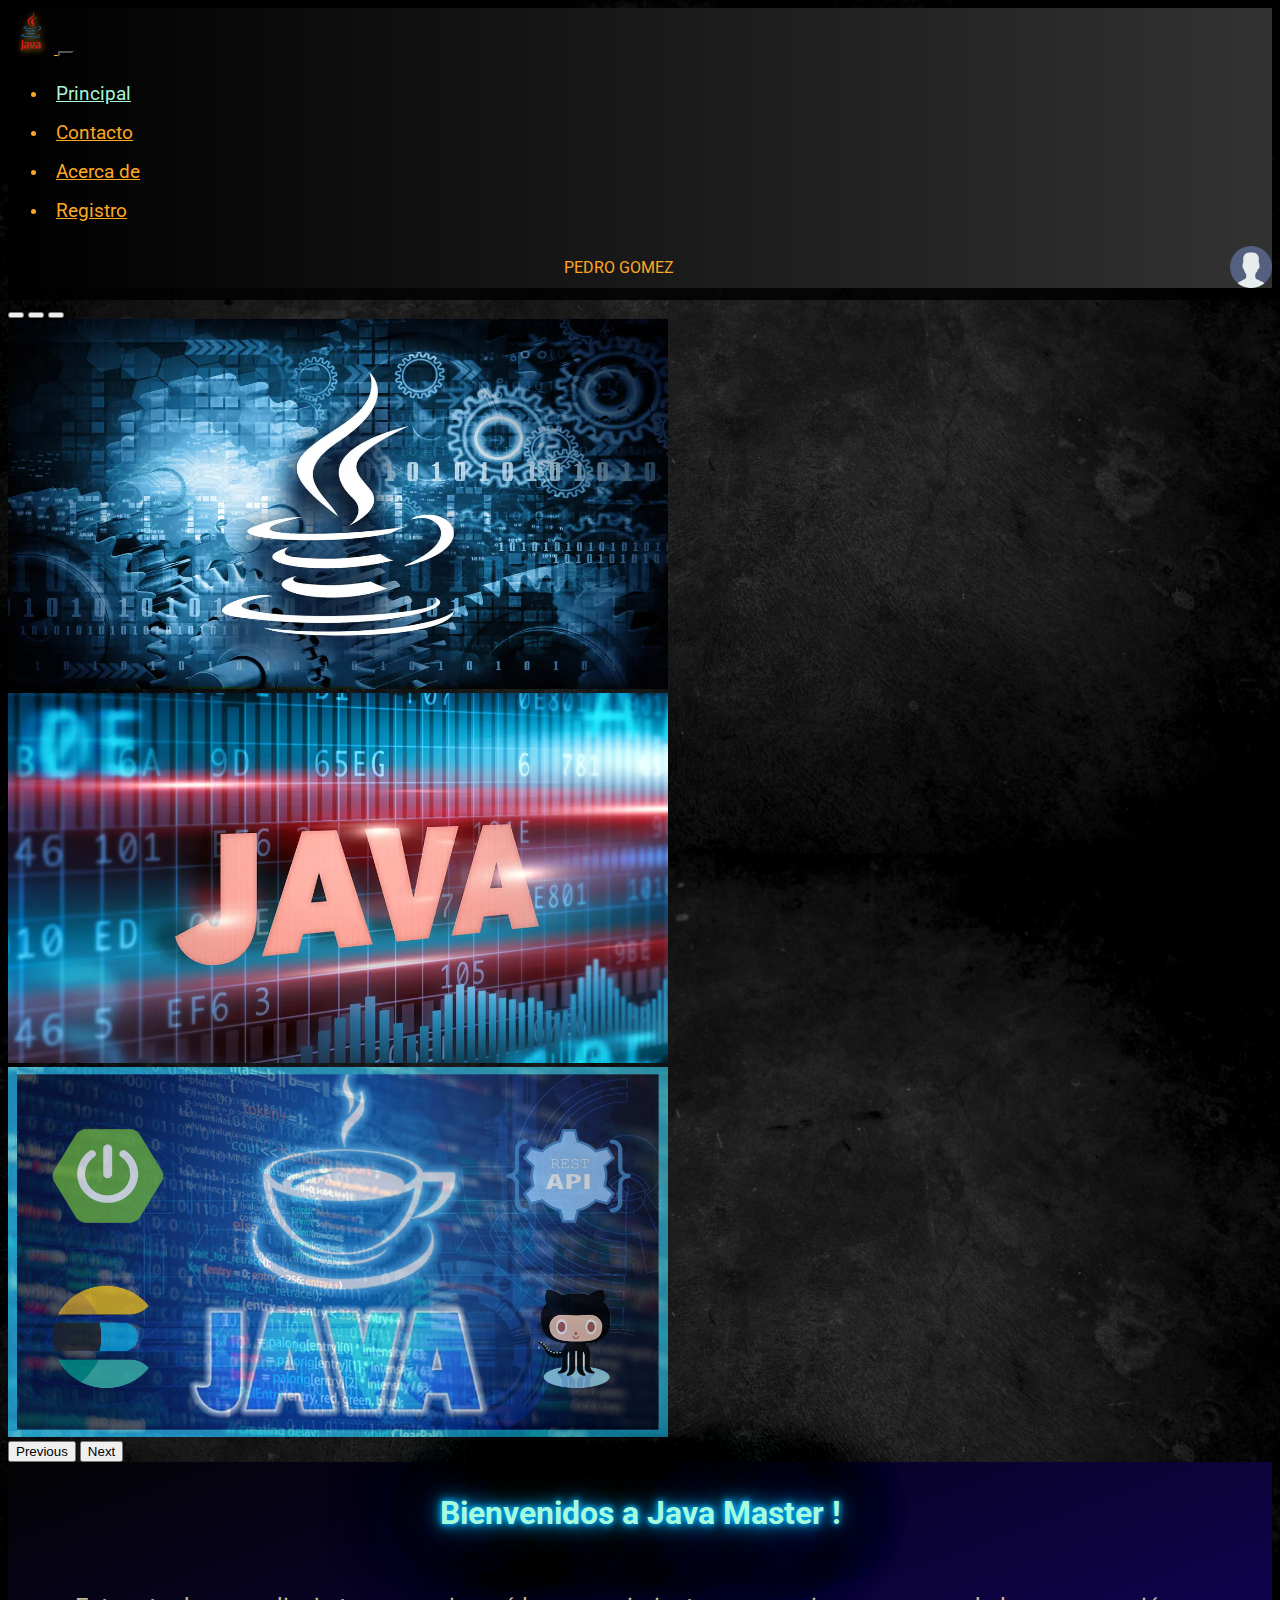
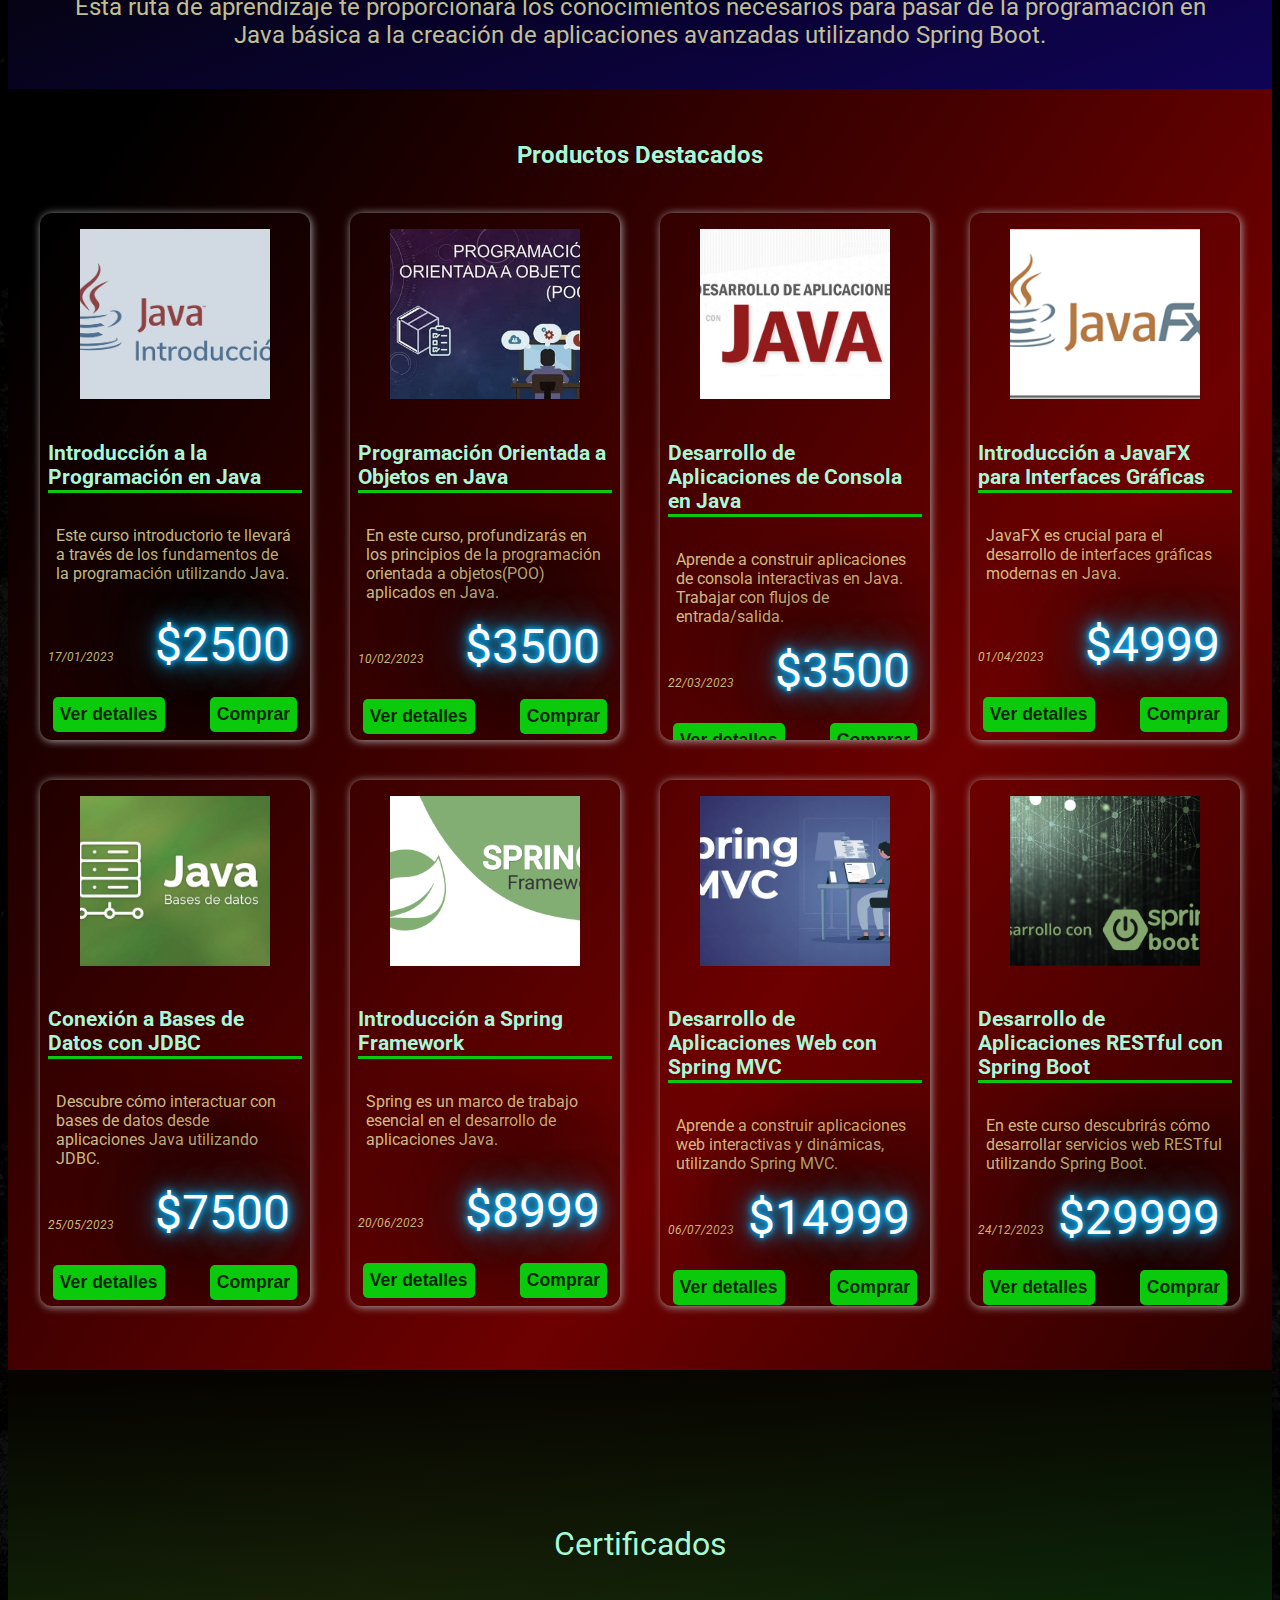
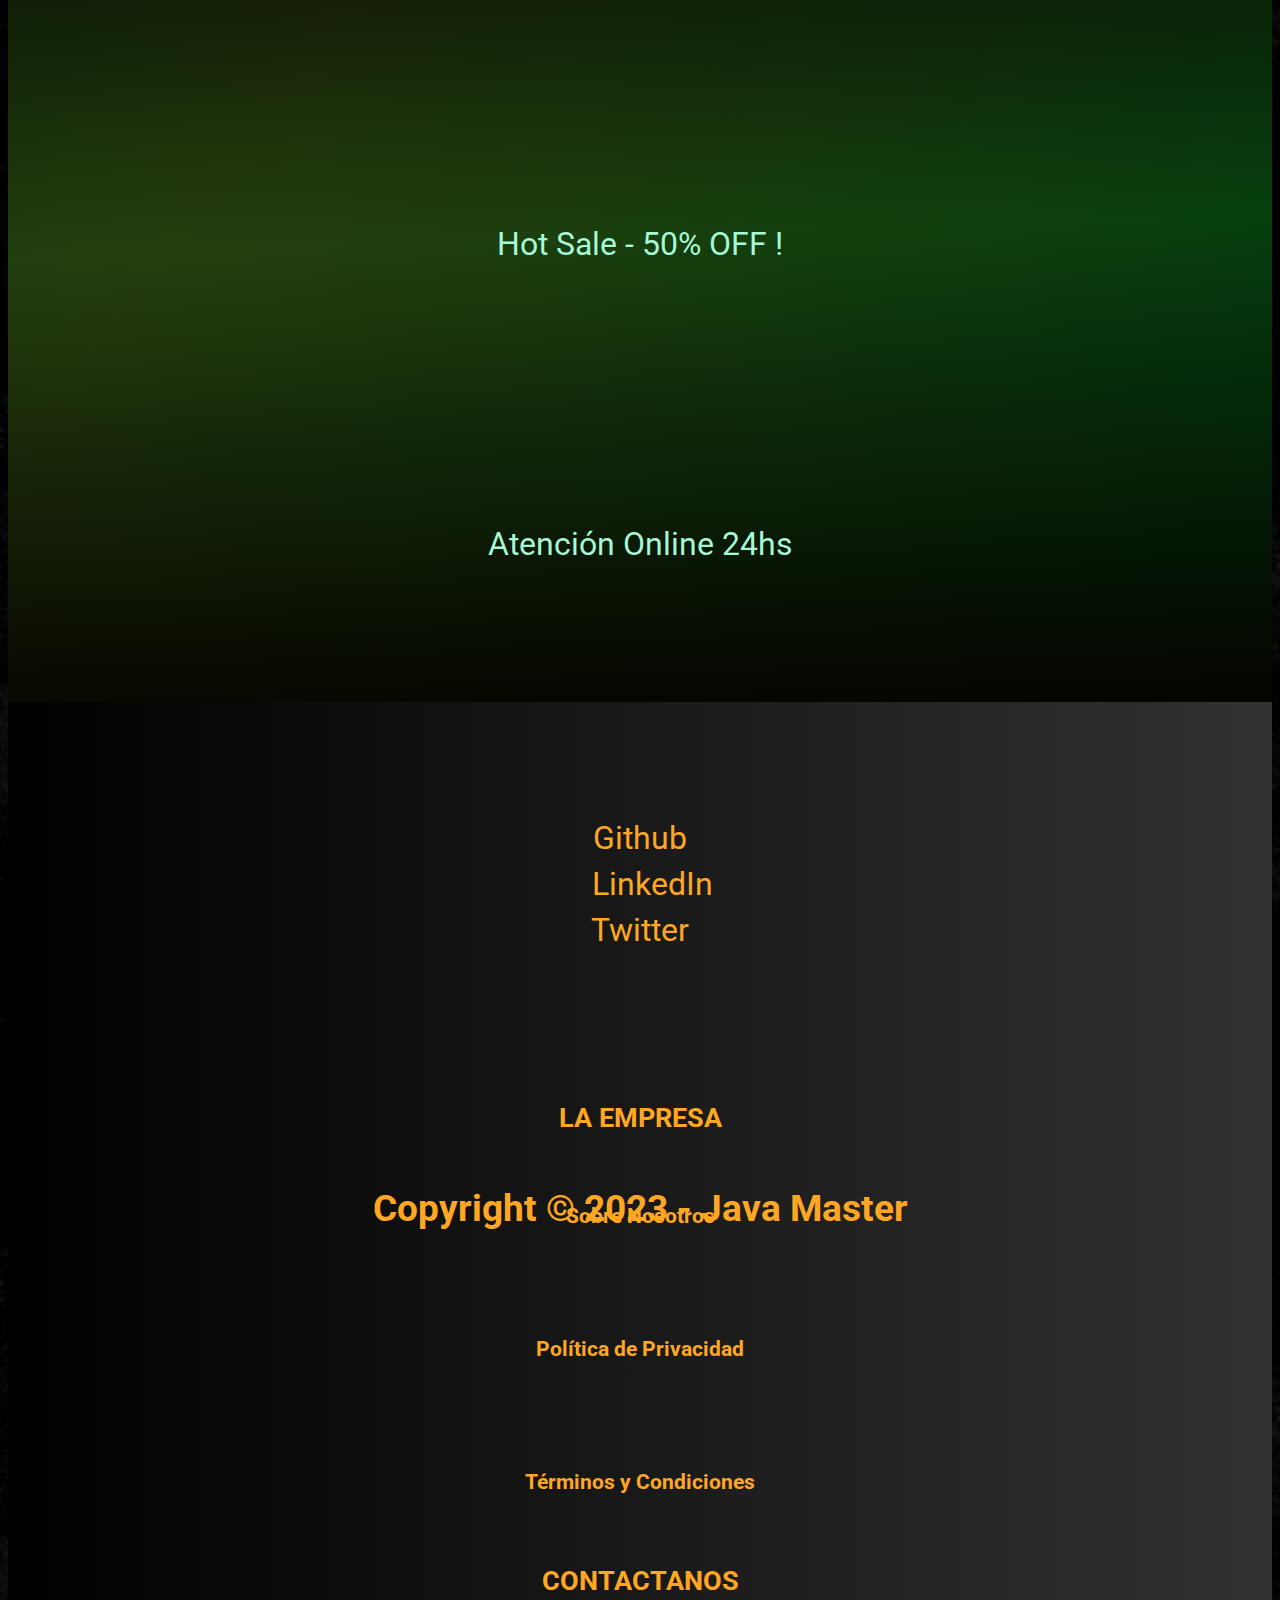
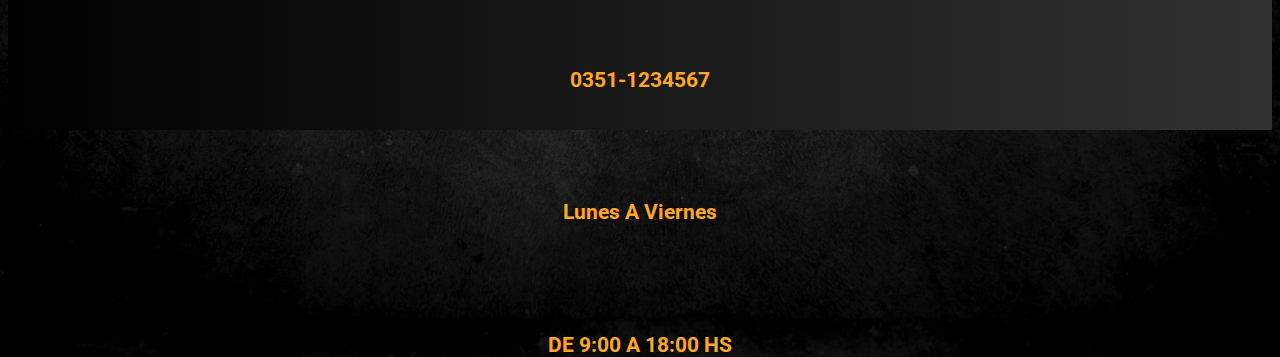
==== index.html @ b2e186c3 "Proyecto entregador front end - Primera entrega" ====
<!DOCTYPE html>
<html lang="es">
<head>
    <meta charset="UTF-8">
    <meta name="viewport" content="width=device-width, initial-scale=1.0">
    <title>Principal</title>
    <!--=== FAVICON ===-->
    <link rel="icon" href="/assets/images/favicon.ico" type="image/x-icon">
    <!--=== FONT-AWESOME ===-->
    <link rel="stylesheet" href="https://cdnjs.cloudflare.com/ajax/libs/font-awesome/6.4.2/css/all.min.css" 
        integrity="sha512-z3gLpd7yknf1YoNbCzqRKc4qyor8gaKU1qmn+CShxbuBusANI9QpRohGBreCFkKxLhei6S9CQXFEbbKuqLg0DA==" 
        crossorigin="anonymous" referrerpolicy="no-referrer" />
    <!--=== CSS BOOTSTRAP ===-->
    <link href="https://cdn.jsdelivr.net/npm/bootstrap@5.3.1/dist/css/bootstrap.min.css" rel="stylesheet" 
        integrity="sha384-4bw+/aepP/YC94hEpVNVgiZdgIC5+VKNBQNGCHeKRQN+PtmoHDEXuppvnDJzQIu9" crossorigin="anonymous">
    <!--=== CSS ===-->
    <link rel="stylesheet" href="/css/styles.css">
    <!--=== JS BOOTSTRAP ===-->
    <script src="https://cdn.jsdelivr.net/npm/bootstrap@5.3.1/dist/js/bootstrap.bundle.min.js" 
        integrity="sha384-HwwvtgBNo3bZJJLYd8oVXjrBZt8cqVSpeBNS5n7C8IVInixGAoxmnlMuBnhbgrkm" 
        crossorigin="anonymous" defer></script>
    <!--=== JS ===-->
    <script src="/js/script.js" defer></script>
</head>
<body>
    <!-- =============== [ HEADER ] ======================================================================================== -->
    <header class="main-header">
        <!--==== NAVBAR ====-->
        <nav class="navbar navbar-expand-md main-navbar">
            <div class="container-fluid">
                <a class="navbar-brand" href="/">
                    <img src="/assets/images/java.png" alt="logo-java" class="main-logo">
                </a>
                <button class="navbar-toggler" type="button" data-bs-toggle="collapse" data-bs-target="#navbarSupportedContent" 
                    aria-controls="navbarSupportedContent" aria-expanded="false" aria-label="Toggle navigation">
                    <span class="main-menu-icon">
                        <i class="fa-solid fa-bars"></i>
                    </span>
                </button>
                <div class="collapse navbar-collapse" id="navbarSupportedContent">
                    <ul class="navbar-nav me-auto mb-2 mb-lg-0">
                        <li class="nav-item">
                            <a class="nav-link active" aria-current="page" href="/">Principal</a>
                        </li>
                        <li class="nav-item">
                            <a class="nav-link" href="/pages/contact/contact.html">Contacto</a>
                        </li>
                        <li class="nav-item">
                            <a class="nav-link" href="/pages/about-us/about-us.html">Acerca de</a>
                        </li>
                        <li class="nav-item">
                            <a class="nav-link" href="/pages/register/register.html">Registro</a>
                        </li>
                    </ul>
                    <div class="header-user mb-md-0">
                        <i class="fa-solid fa-cart-shopping"></i>
                        <div>PEDRO GOMEZ</div>
                        <img class="header-user-img" src="/assets/images/user.png" alt="user-logo">
                    </div>
                </div>
            </div>
        </nav>
    </header>
    <!-- =============== [ CAROUSEL SECTION ] ======================================================================================= -->
    <div class="container-xl p-0 main-banner">
        <div class="row g-0">
            <!--==== CAROUSEL ====-->
            <div class="col-12 col-md-6 p-0">
                <div id="main-carousel" class="carousel slide h-100" data-bs-ride="carousel">
                    <div class="carousel-indicators">
                        <button type="button" data-bs-target="#main-carousel" data-bs-slide-to="0" class="active"
                            aria-current="true" aria-label="Slide 1"></button>
                        <button type="button" data-bs-target="#main-carousel" data-bs-slide-to="1"
                            aria-label="Slide 2"></button>
                        <button type="button" data-bs-target="#main-carousel" data-bs-slide-to="2"
                            aria-label="Slide 3"></button>
                    </div>
                    <div class="carousel-inner h-100">
                        <div class="carousel-item active h-100" data-bs-interval="3000">
                            <img src="/assets/images/carousel1.jpg" class="d-block w-100 h-100 object-fit-cover " alt="...">
                        </div>
                        <div class="carousel-item h-100" data-bs-interval="3000">
                            <img src="/assets/images/carousel2.jpg" class="d-block w-100 h-100 object-fit-cover" alt="...">
                        </div>
                        <div class="carousel-item h-100" data-bs-interval="3000">
                            <img src="/assets/images/carousel3.png" class="d-block w-100 h-100 object-fit-cover" alt="...">
                        </div>
                    </div>
                    <button class="carousel-control-prev" type="button" data-bs-target="#main-carousel" data-bs-slide="prev">
                        <span class="carousel-control-prev-icon" aria-hidden="true"></span>
                        <span class="visually-hidden">Previous</span>
                    </button>
                    <button class="carousel-control-next" type="button" data-bs-target="#main-carousel" data-bs-slide="next">
                        <span class="carousel-control-next-icon" aria-hidden="true"></span>
                        <span class="visually-hidden">Next</span>
                    </button>
                </div>
            </div>
            <!--==== DESCRIPTION ====-->
            <div class="col-12 col-md-6 p-0">
                <div class="main-info">
                    <h1 class="main-info-title neon">Bienvenidos a Java Master !</h1>
                    <p class="main-info-text">
                        Esta ruta de aprendizaje te proporcionará los conocimientos necesarios para pasar de la
                        programación en Java básica a la creación de aplicaciones avanzadas utilizando Spring Boot.
                    </p>
                </div>
            </div>
        </div>
    </div>
    <!-- =============== [ MAIN ] ========================================================================================== -->
    <main class="main-container container-xl">
        <!-- =========== [ CARD SECTION ] ================================================================================== -->
        <section class="product-section">
            <h2 class="text-uppercase text-center text-md-start mi-titulo pb-3">Productos Destacados</h2>
            <div class="card-container">
                <!--==== CARD 1 ====-->
                <article class="product-card">
                    <div class="card-header">
                        <figure>
                            <img src="/assets/images/card1.jpg" alt="Logo-card-1">
                        </figure>
                    </div>
                    <div class="card-main">
                        <h2>Introducción a la Programación en Java</h2>
                        <div class="card-description">
                            <p>
                                Este curso introductorio te llevará a través de los fundamentos de la programación utilizando Java.
                            </p>
                        </div>
                        <div class="card-prices">
                            <div class="card-date">17/01/2023</div>
                            <div class="card-price neon">$2500</div>
                        </div>
                    </div>
                    <div class="card-footer">
                        <button class="card-details">Ver detalles</button>
                        <button class="card-buy">Comprar</button>
                    </div>
                </article>
                <!--==== CARD 2 ====-->
                <article class="product-card">
                    <div class="card-header">
                        <figure>
                            <img src="/assets/images/card2.jpg" alt="Logo-card-2">
                        </figure>
                    </div>
                    <div class="card-main">
                        <h2>Programación Orientada a Objetos en Java</h2>
                        <div class="card-description">
                            <p>
                                En este curso, profundizarás en los principios de la programación orientada a objetos(POO) aplicados en Java.
                            </p>
                        </div>
                        <div class="card-prices">
                            <div class="card-date">10/02/2023</div>
                            <div class="card-price neon">$3500</div>
                        </div>
                    </div>
                    <div class="card-footer">
                        <button class="card-details">Ver detalles</button>
                        <button class="card-buy">Comprar</button>
                    </div>
                </article>
                <!--==== CARD 3 ====-->
                <article class="product-card">
                    <div class="card-header">
                        <figure>
                            <img src="/assets/images/card3.jpg" alt="Logo-card-3">
                        </figure>
                    </div>
                    <div class="card-main">
                        <h2>Desarrollo de Aplicaciones de Consola en Java</h2>
                        <div class="card-description">
                            <p>
                                Aprende a construir aplicaciones de consola interactivas en Java. Trabajar con flujos de entrada/salida.
                            </p>
                        </div>
                        <div class="card-prices">
                            <div class="card-date">22/03/2023</div>
                            <div class="card-price neon">$3500</div>
                        </div>
                    </div>
                    <div class="card-footer">
                        <button class="card-details">Ver detalles</button>
                        <button class="card-buy">Comprar</button>
                    </div>
                </article>
                <!--==== CARD 4 ====-->
                <article class="product-card">
                    <div class="card-header">
                        <figure>
                            <img src="/assets/images/card4.png" alt="Logo-card-4">
                        </figure>
                    </div>
                    <div class="card-main">
                        <h2>Introducción a JavaFX para Interfaces Gráficas</h2>
                        <div class="card-description">
                            <p>
                                JavaFX es crucial para el desarrollo de interfaces gráficas modernas en Java.
                            </p>
                        </div>
                        <div class="card-prices">
                            <div class="card-date">01/04/2023</div>
                            <div class="card-price neon">$4999</div>
                        </div>
                    </div>
                    <div class="card-footer">
                        <button class="card-details">Ver detalles</button>
                        <button class="card-buy">Comprar</button>
                    </div>
                </article>
                <!--==== CARD 5 ====-->
                <article class="product-card">
                    <div class="card-header">
                        <figure>
                            <img src="/assets/images/card5.jpg" alt="Logo-card-5">
                        </figure>
                    </div>
                    <div class="card-main">
                        <h2>Conexión a Bases de Datos con JDBC</h2>
                        <div class="card-description">
                            <p>
                                Descubre cómo interactuar con bases de datos desde aplicaciones Java utilizando JDBC.
                            </p>
                        </div>
                        <div class="card-prices">
                            <div class="card-date">25/05/2023</div>
                            <div class="card-price neon">$7500</div>
                        </div>
                    </div>
                    <div class="card-footer">
                        <button class="card-details">Ver detalles</button>
                        <button class="card-buy">Comprar</button>
                    </div>
                </article>
                <!--==== CARD 6 ====-->
                <article class="product-card">
                    <div class="card-header">
                        <figure>
                            <img src="/assets/images/card6.png" alt="Logo-card-6">
                        </figure>
                    </div>
                    <div class="card-main">
                        <h2>Introducción a Spring Framework</h2>
                        <div class="card-description">
                            <p>
                                Spring es un marco de trabajo esencial en el desarrollo de aplicaciones Java.
                            </p>
                        </div>
                        <div class="card-prices">
                            <div class="card-date">20/06/2023</div>
                            <div class="card-price neon">$8999</div>
                        </div>
                    </div>
                    <div class="card-footer">
                        <button class="card-details">Ver detalles</button>
                        <button class="card-buy">Comprar</button>
                    </div>
                </article>
                <!--==== CARD 7 ====-->
                <article class="product-card">
                    <div class="card-header">
                        <figure>
                            <img src="/assets/images/card7.png" alt="Logo-card-7">
                        </figure>
                    </div>
                    <div class="card-main">
                        <h2>Desarrollo de Aplicaciones Web con Spring MVC</h2>
                        <div class="card-description">
                            <p>
                                Aprende a construir aplicaciones web interactivas y dinámicas, utilizando Spring MVC.
                            </p>
                        </div>
                        <div class="card-prices">
                            <div class="card-date">06/07/2023</div>
                            <div class="card-price neon">$14999</div>
                        </div>
                    </div>
                    <div class="card-footer">
                        <button class="card-details">Ver detalles</button>
                        <button class="card-buy">Comprar</button>
                    </div>
                </article>
                <!--==== CARD 8 ====-->
                <article class="product-card">
                    <div class="card-header">
                        <figure>
                            <img src="/assets/images/card8.jpg" alt="Logo-card-8">
                        </figure>
                    </div>
                    <div class="card-main">
                        <h2>Desarrollo de Aplicaciones RESTful con Spring Boot</h2>
                        <div class="card-description">
                            <p>
                                En este curso descubrirás cómo desarrollar servicios web RESTful utilizando Spring Boot.
                            </p>
                        </div>
                        <div class="card-prices">
                            <div class="card-date">24/12/2023</div>
                            <div class="card-price neon">$29999</div>
                        </div>
                    </div>
                    <div class="card-footer">
                        <button class="card-details">Ver detalles</button>
                        <button class="card-buy">Comprar</button>
                    </div>
                </article>
            </div>
        </section>
        <!-- =========== [ FEATURES SECTION ] ================================================================================== -->
        <section class="features-section">
            <div class="row g-0">
                <!--==== SECTION 1 ====-->
                <div class="col-12 col-lg-4">
                    <div class="main-feature">
                        <i class="fa-solid fa-award"></i>
                        <span>Certificados</span>
                    </div>   
                </div>
                <!--==== SECTION 2 ====-->
                <div class="col-12 col-lg-4">
                    <div class="main-feature">
                        <i class="fa-solid fa-fire"></i>
                        <span>Hot Sale - 50% OFF ! </span>
                    </div>  
                </div>
                <!--==== SECTION 3 ====-->
                <div class="col-12 col-lg-4">
                    <div class="main-feature">
                        <i class="fa-solid fa-headset"></i>
                        <span>Atención Online 24hs</span>
                    </div>  
                </div>
            </div>
        </section>
    </main>
    <!-- =============== [ FOOTER ] ======================================================================================== -->
    <footer class="main-footer-container">
        <div class="row g-0">
            <!--==== SECTION 1 ====-->
            <div class="col-12 col-lg-4">
                <div class="main-footer">
                    <div class="github">
                        <i class="fa-brands fa-github"></i>
                        <a href="https://github.com/MatiasNicolasAcevedo" target="_blank">Github</a>
                    </div>
                    <div class="linkedin">
                        <i class="fa-brands fa-linkedin"></i>
                        <a href="https://www.linkedin.com/in/matias-nicolas-acevedo/" target="_blank">LinkedIn</a>
                    </div>
                    <div class="twitter">
                        <i class="fa-brands fa-x-twitter"></i>
                        <a href="https://twitter.com/MatiasDevelop3r" target="_blank">Twitter</a>
                    </div>
                </div>   
            </div>
            <!--==== SECTION 2 ====-->
            <div class="col-12 col-lg-4">
                <div class="main-footer">
                    <i class="fa-brands fa-java footer-logo-java"></i>
                    <h3>Copyright © 2023 - Java Master</h3>
                </div>  
            </div>
            <!--==== SECTION 3 ====-->
            <div class="col-12 col-lg-4">
                <div class="main-footer">
                    <h5>LA EMPRESA</h5>
                    <h6><a href="/pages/about-us/about-us.html">Sobre Nosotros</a></h6>
                    <h6><a href="/">Política de Privacidad</a></h6>
                    <h6><a href="/">Términos y Condiciones</a></h6>
                    <h5>CONTACTANOS</h5>
                    <h6>0351-1234567</h6>
                    <h6>Lunes A Viernes</h6>
                    <h6>DE 9:00 A 18:00 HS</h6>
                </div>  
            </div>
        </div>
    </footer>
</body>
</html>
---- css/styles.css ----
@import url('https://fonts.googleapis.com/css2?family=Coiny&family=Roboto:wght@400;700&display=swap');

:root {
    --primary-color: #ffa723;
    --secondary-color: #000000d0;
    --terciary-color: #324d00;
    --info-color: linear-gradient(160deg, #030304 0%, #100357 100%);
    --text-custom-light: #fffeb8c0;
    --back-color: linear-gradient(126deg, rgba(0,0,0,1) 5%, rgba(110,0,0,1) 50%, rgba(0,0,0,1) 94%);
    --nav-footer-color: linear-gradient(90deg, rgba(0,0,0,1) 0%, rgba(50,50,50,1) 100%);
    --cyan-color: #acffddfa;
    --button-color: #0bca0b;
    --button-border-color: rgb(255, 252, 47);
    --button-hover-color: #04e004;
    --button-hover-border-color: rgb(236, 0, 0);
}

body {
    background-image: url(/assets/images/fondo.jpg);
    background-size: contain;
    font-family: 'Roboto', sans-serif;
    min-height: 100dvh;
    display: flex;
    flex-direction: column;
}

.neon {
	color: #fff;
	text-shadow:
		0 0 5px rgba(0,178,255,1),
		0 0 10px rgba(0,178,255,1),
		0 0 20px rgba(0,178,255,1),
		0 0 40px rgba(38,104,127,1),
		0 0 80px rgba(38,104,127,1),
		0 0 90px rgba(38,104,127,1),
		0 0 100px rgba(38,104,127,1),
		0 0 140px rgba(38,104,127,1),
		0 0 180px rgba(38,104,127,1);
}

.mi-titulo {
    display: flex;
    justify-content: center;
    align-items: center;
    color: var(--cyan-color);
    padding-top: 1rem;
    padding-bottom: .5rem;
}

/* =============== [ HEADER ] ====================================================================== */
.main-header {
    background-color: var(--secondary-color);
    color: var(--primary-color);
    position: sticky;
    top: 0;
    z-index: 1;
}

.main-navbar {
    padding: 0;
    background: var(--nav-footer-color);
}

.main-navbar .navbar-brand {
    color: var(--primary-color);
}

.main-navbar .navbar-toggler {
    background-color: var(--secondary-color);
}

.main-navbar .nav-link {
    color: var(--primary-color);
    font-size: 1.2rem;
}

.main-navbar .nav-link.active {
    color: var(--cyan-color);
}

.main-menu-icon {
    color: var(--primary-color);
}

.main-navbar .nav-item {
    padding: .5rem;
    transition: .3s;
}

.main-navbar .nav-item:hover {
    background-color: var(--primary-color);
}

.main-navbar .nav-item:hover .nav-link {
    color:var(--cyan-color);
}

.main-navbar .navbar-brand .main-logo {
    width: 46px;
    height: 46px;
    object-fit: cover;
    filter: drop-shadow(1px 1px 3px var(--primary-color));
}

.header-user {
    display: flex;
    align-items: center;
    gap: 12px;
    justify-content: space-between;
    margin-bottom: .75rem;
}

.header-user i {
    font-size: 1.5rem;
}

.header-user-img {
    width: 42px;
    height: 42px;
}

/* =============== [ CAROUSEL SECTION / CAROUSEL ] ================================================= */
.main-carousel {
    z-index: 0;
}

/* =============== [ CAROUSEL SECTION / DESCRIPTION ] =============================================== */
.main-info {
    padding-top: 1rem;
    height: 100%;
    display: flex;
    flex-direction: column;
    justify-content: center;
    text-align: center;
    background: var(--info-color);
    color: var(--text-custom-light);
}

.main-info-title {
    color: var(--cyan-color);
    font-weight: bold;
    margin-top: 1rem;
}

.main-info-text {
    padding: 1rem 2.5rem;
    font-size: 1.5rem;
}

/* =============== [ MAIN ] ========================================================================== */
.main-container {
    background: var(--back-color);
    flex-grow: 1;
    padding: 0;
}

.main-container section[class*="-section"] {
    padding: 1rem;
}

/* =============== [ MAIN / CARD SECTION ] =========================================================== */
.card-container {
    gap: .5rem;
    display: grid;
    grid-template-columns: repeat(auto-fill, minmax(16.87rem, 1fr));
}

/* =============== [ MAIN / CARD SECTION / CARD ] ===================================================== */
.product-card {
    width: 16.87rem;
    border-radius: .75rem;
    height: 32.9rem;
    overflow-x: hidden;
    margin: 1rem auto;
    box-shadow: 1px 1px 8px 0 #AAA;
    display: flex;
    flex-direction: column;
    transition: box-shadow .3s;
}

.product-card:hover {
    box-shadow: 2px 2px 10px 4px #767676;
}

/* =============== [ CARD HEADER ] ===================================================================== */
.card-header {
    display: contents;
    height: 170px;
    position: relative;
    overflow: hidden;
}

.card-header img {
    height: 170px;
    width: 100%;
    object-fit: cover;
    filter: grayscale(.5);
    transition: all .3s ease-in;
}

.product-card:hover .card-header img {
    filter: grayscale(0);
    transform: scale(1.1);
}

/* =============== [ CARD MAIN ] ======================================================================== */
.card-main {
    padding: 4px 8px 16px;
    font-size: 12px;
    display: flex;
    flex-direction: column;
    align-items: flex-start;
    flex: 1;
}

.card-main h2 {
    font-size: 1.3rem;
    color: var(--cyan-color);
    border-bottom: 3px solid;
    border-color: var(--button-color);
    padding-bottom: 1px;
}

.card-main .card-description {
    flex: 1;
}

.card-main p {
    color: var(--text-custom-light);
    font-size: 1rem;
    padding: .5rem .5rem;
    margin: .5rem 0;
    display: -webkit-box;
    -webkit-box-orient: vertical;
    -webkit-line-clamp: 4;
    overflow: auto;
    text-overflow: ellipsis;
}

.card-prices {
    display: flex;
    justify-content: space-between;
    width: 100%;
    align-items: baseline;
}

.card-date {
    font-style: italic;
    color: var(--text-custom-light);
}

.card-price {
    font-size:3rem;
    padding-right: 12px;
    background-size: contain;
}

/* =============== [ CARD FOOTER ] ====================================================================== */
.card-footer {
    padding: 8px;
    display: flex;
    justify-content: space-between;
}

.card-footer button {
    background-color: var(--button-color);
    color: var(--secondary-color);
    padding: 6px;
    margin: 0 0.3rem;
    border: 1px solid transparent;
    border-radius: 5px;
    font-weight: bold;
    font-size: 1.1rem;
    cursor: pointer;
    transition: all .2s ease-in;
}

.card-footer button:hover {
    background-color: var(--button-hover-color);
    border-color: var(--button-hover-border-color);
    color: var(--button-hover-border-color);
}

/* =============== [ FEATURES SECTION ] ================================================================== */
.features-section {
    background-image: linear-gradient(358deg, #060300 0%, #016116a6 50%, #060300 99%);
    margin-top: 2rem;
}

.main-feature {
    height: 300px;
    display: flex;
    flex-direction: column;
    gap: 1rem;
    align-items: center;
    justify-content: center;
    color: var(--cyan-color);
    font-size: 2rem;
}

.main-feature i {
    font-size: 4rem;
}

/* =============== [ FOOTER ] ============================================================================ */
.main-footer-container {
    background: var(--nav-footer-color);
}

.main-footer {
    height: 300px;
    display: flex;
    flex-direction: column;
    gap: .5rem;
    align-items: center;
    justify-content: center;
    color: var(--primary-color);
    font-size: 2rem;
    margin: 2rem 0;
}

.main-footer a {
    text-decoration: none;
    color: var(--primary-color);
}

.main-footer h3 {
    margin-top: .8rem;
}

.main-footer h5 {
    margin: 0.8rem;
}

.linkedin {
    margin-left: 1.5rem;
}

.footer-logo-java {
    font-size: 5rem;
}

/* =============== [ MEDIA QUERIES ] ===================================================================== */
@media screen and (width < 768px ) {
    
    /*--==== MAIN / CARD SECTION / CARD ====--*/
    .product-card {
        width: 80%;
    }

    /*--==== FOOTER ====--*/
    .main-footer-container {
        background: linear-gradient(180deg, rgba(0,0,0,1) 0%, rgba(50,50,50,1) 100%);
    }

}
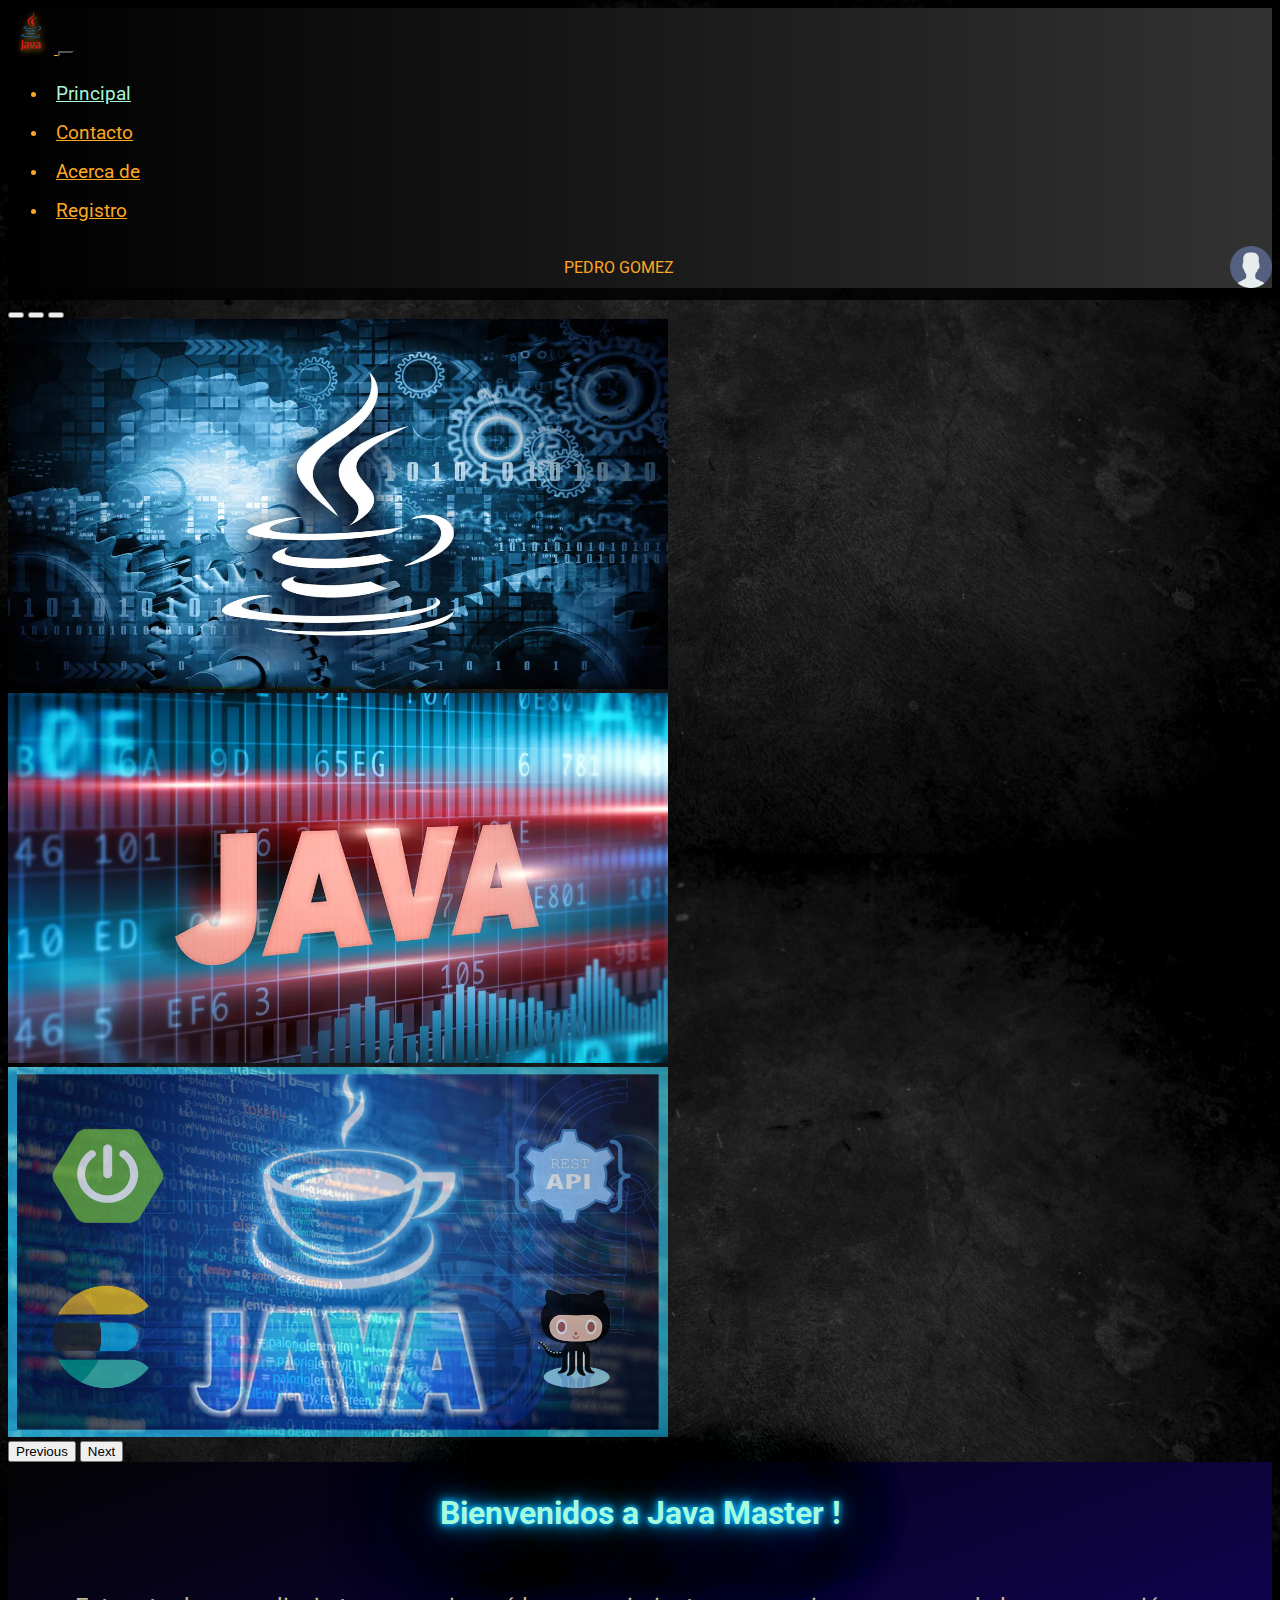
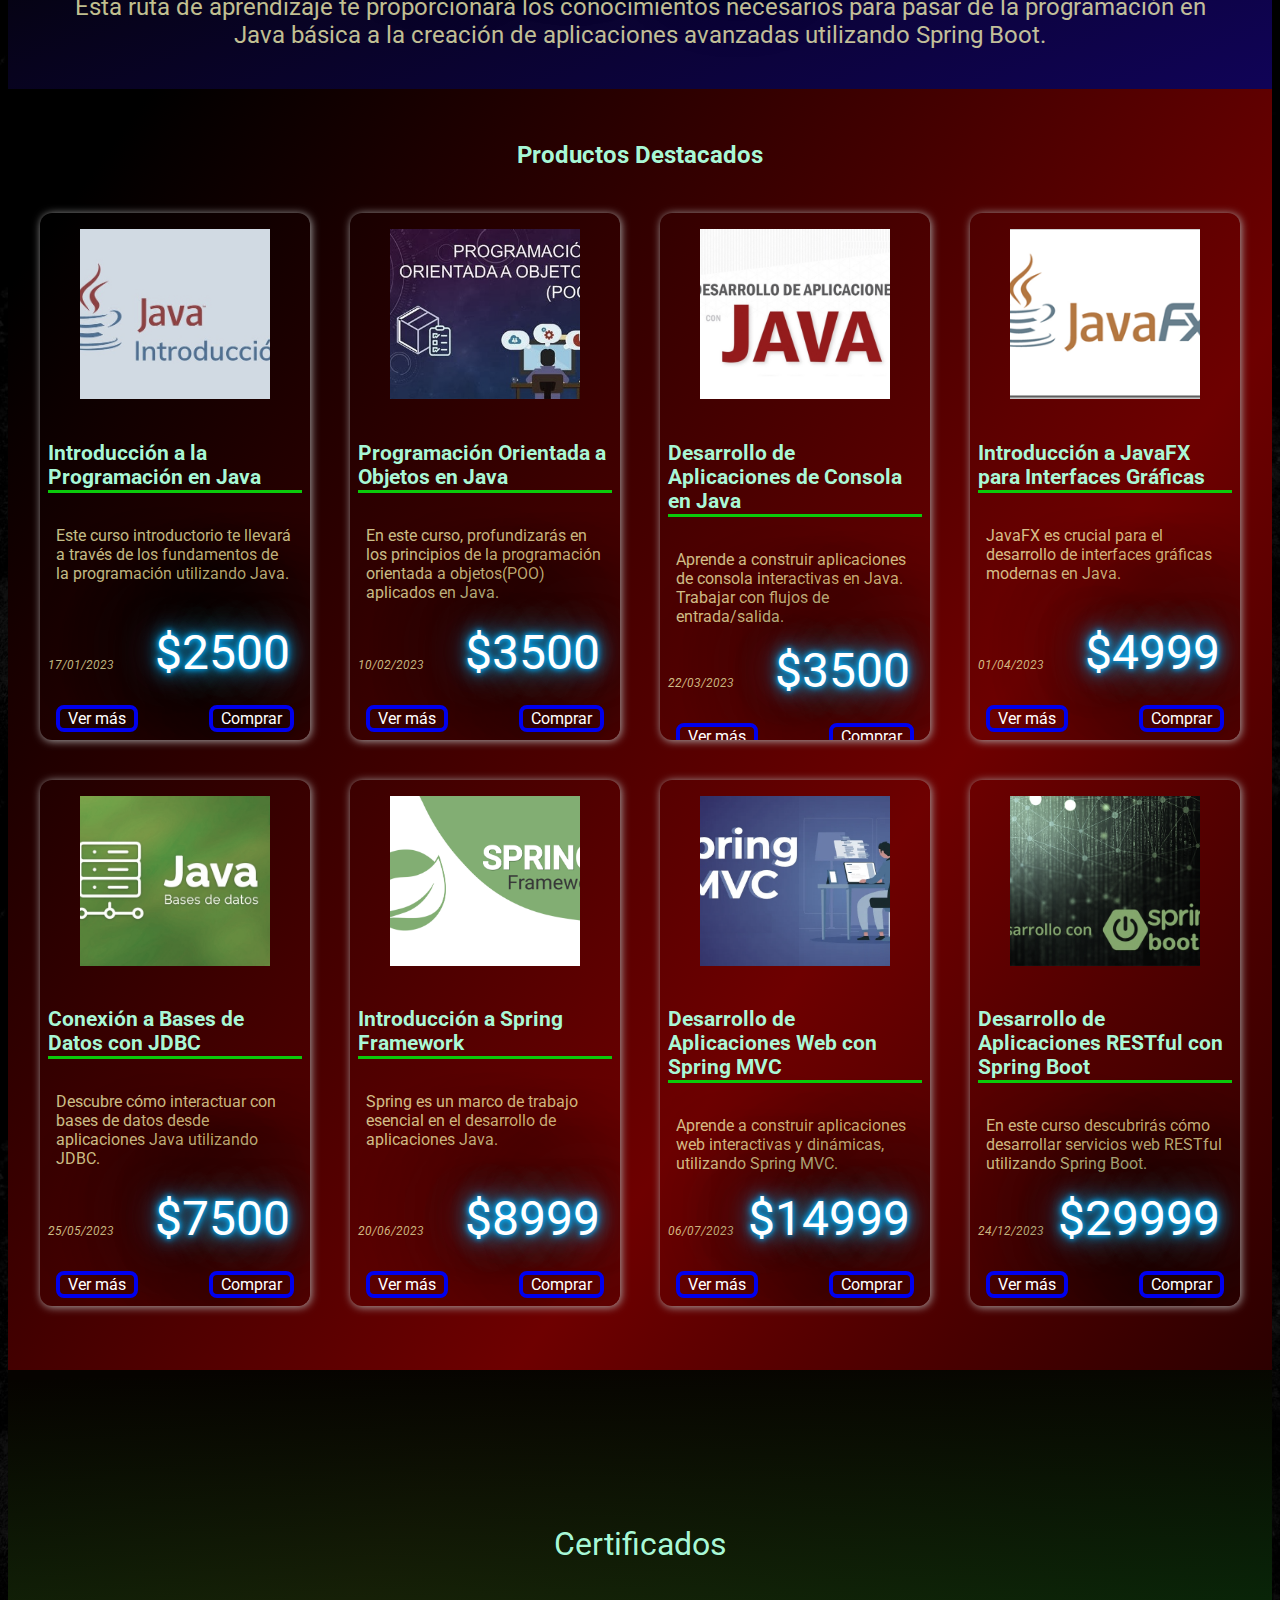
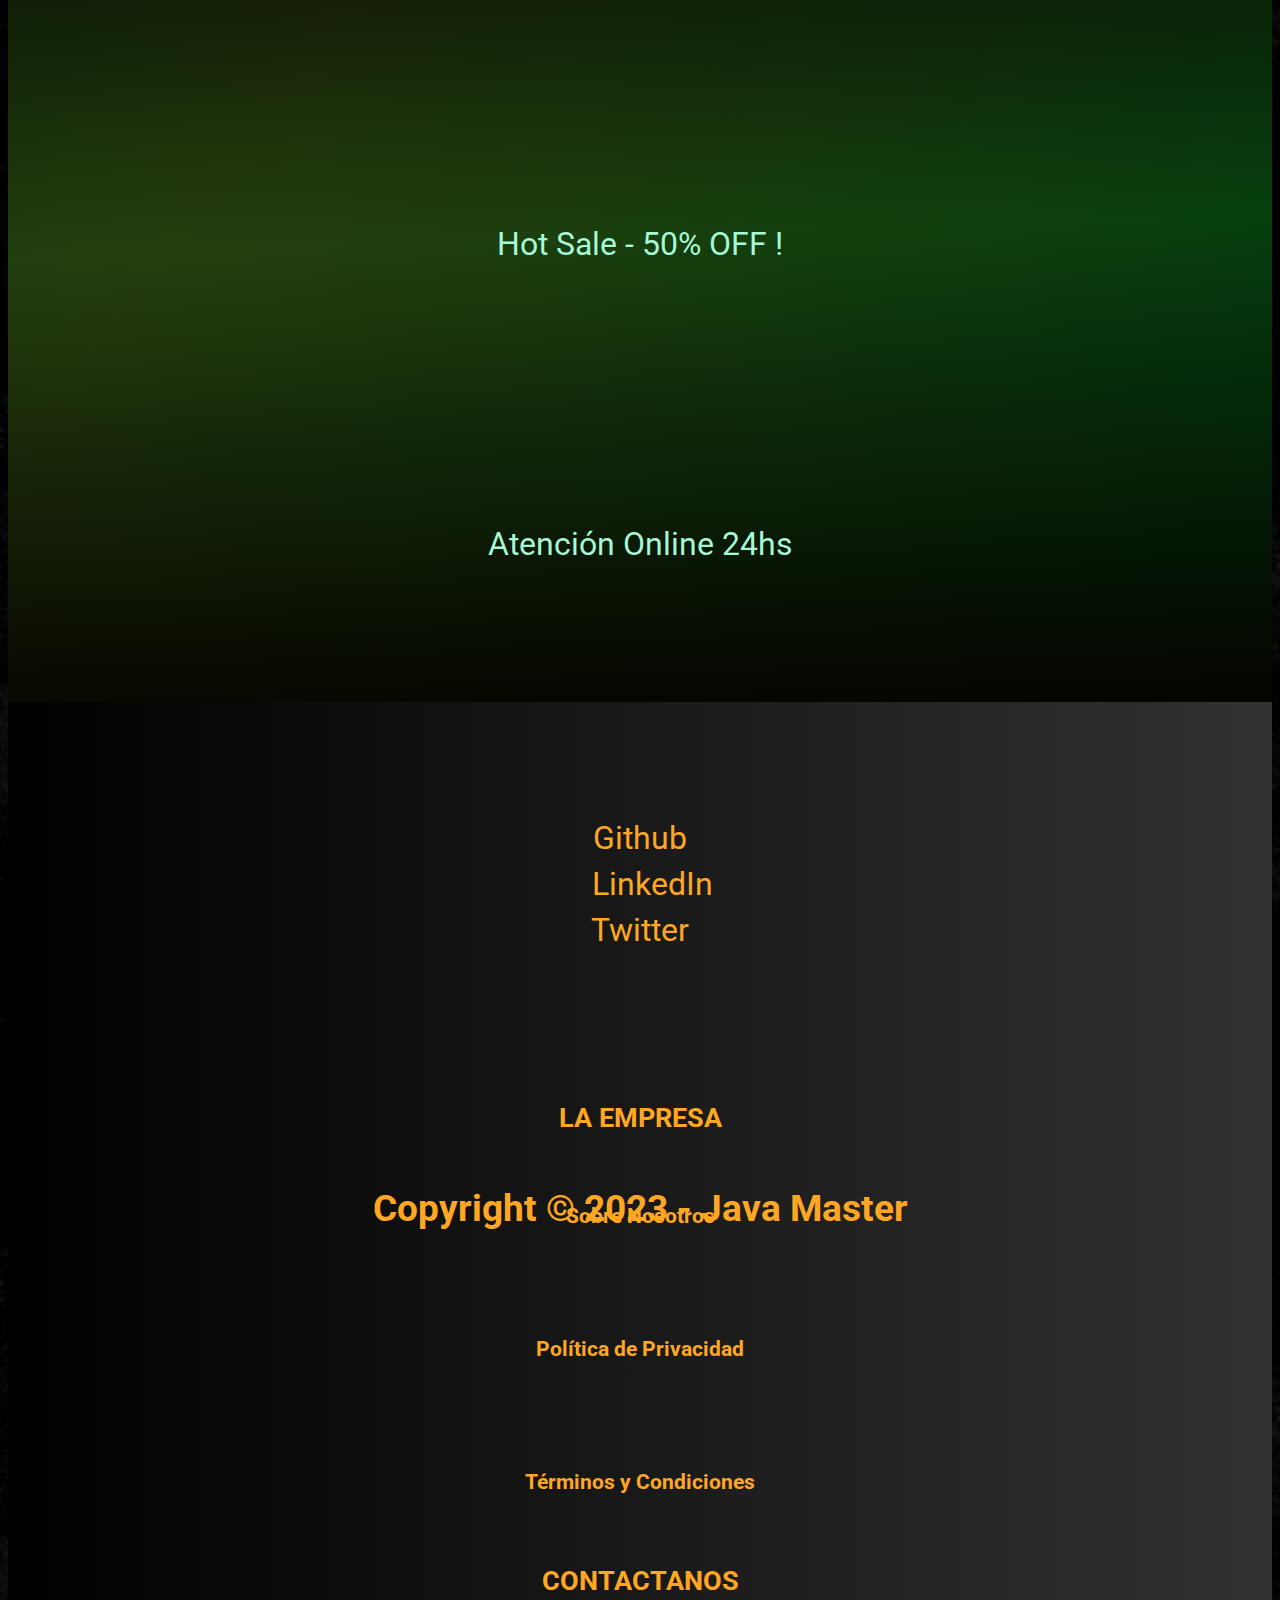
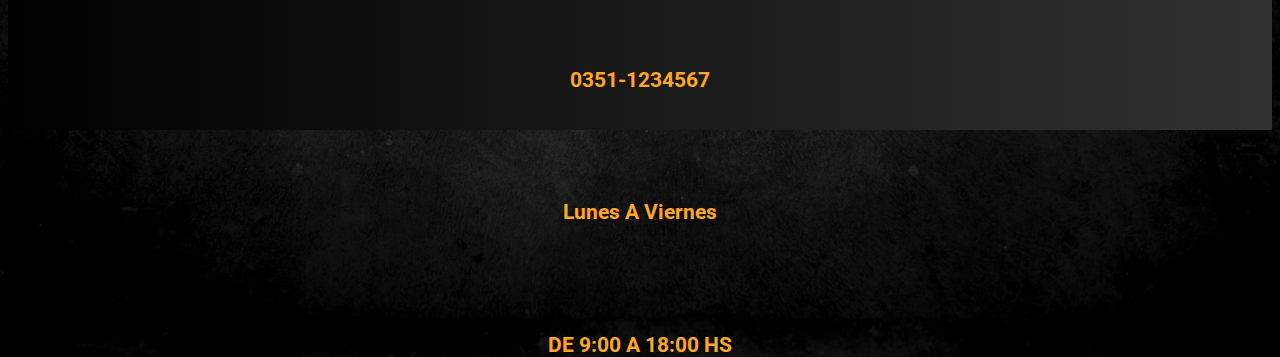
==== commit 3061a3b5: "se agrega home.js actualiza las card en el html" ====
--- a/index.html
+++ b/index.html
@@ -15,12 +15,7 @@
         integrity="sha384-4bw+/aepP/YC94hEpVNVgiZdgIC5+VKNBQNGCHeKRQN+PtmoHDEXuppvnDJzQIu9" crossorigin="anonymous">
     <!--=== CSS ===-->
     <link rel="stylesheet" href="/css/styles.css">
-    <!--=== JS BOOTSTRAP ===-->
-    <script src="https://cdn.jsdelivr.net/npm/bootstrap@5.3.1/dist/js/bootstrap.bundle.min.js" 
-        integrity="sha384-HwwvtgBNo3bZJJLYd8oVXjrBZt8cqVSpeBNS5n7C8IVInixGAoxmnlMuBnhbgrkm" 
-        crossorigin="anonymous" defer></script>
-    <!--=== JS ===-->
-    <script src="/js/script.js" defer></script>
+    
 </head>
 <body>
     <!-- =============== [ HEADER ] ======================================================================================== -->
@@ -113,199 +108,8 @@
         <!-- =========== [ CARD SECTION ] ================================================================================== -->
         <section class="product-section">
             <h2 class="text-uppercase text-center text-md-start mi-titulo pb-3">Productos Destacados</h2>
-            <div class="card-container">
-                <!--==== CARD 1 ====-->
-                <article class="product-card">
-                    <div class="card-header">
-                        <figure>
-                            <img src="/assets/images/card1.jpg" alt="Logo-card-1">
-                        </figure>
-                    </div>
-                    <div class="card-main">
-                        <h2>Introducción a la Programación en Java</h2>
-                        <div class="card-description">
-                            <p>
-                                Este curso introductorio te llevará a través de los fundamentos de la programación utilizando Java.
-                            </p>
-                        </div>
-                        <div class="card-prices">
-                            <div class="card-date">17/01/2023</div>
-                            <div class="card-price neon">$2500</div>
-                        </div>
-                    </div>
-                    <div class="card-footer">
-                        <button class="card-details">Ver detalles</button>
-                        <button class="card-buy">Comprar</button>
-                    </div>
-                </article>
-                <!--==== CARD 2 ====-->
-                <article class="product-card">
-                    <div class="card-header">
-                        <figure>
-                            <img src="/assets/images/card2.jpg" alt="Logo-card-2">
-                        </figure>
-                    </div>
-                    <div class="card-main">
-                        <h2>Programación Orientada a Objetos en Java</h2>
-                        <div class="card-description">
-                            <p>
-                                En este curso, profundizarás en los principios de la programación orientada a objetos(POO) aplicados en Java.
-                            </p>
-                        </div>
-                        <div class="card-prices">
-                            <div class="card-date">10/02/2023</div>
-                            <div class="card-price neon">$3500</div>
-                        </div>
-                    </div>
-                    <div class="card-footer">
-                        <button class="card-details">Ver detalles</button>
-                        <button class="card-buy">Comprar</button>
-                    </div>
-                </article>
-                <!--==== CARD 3 ====-->
-                <article class="product-card">
-                    <div class="card-header">
-                        <figure>
-                            <img src="/assets/images/card3.jpg" alt="Logo-card-3">
-                        </figure>
-                    </div>
-                    <div class="card-main">
-                        <h2>Desarrollo de Aplicaciones de Consola en Java</h2>
-                        <div class="card-description">
-                            <p>
-                                Aprende a construir aplicaciones de consola interactivas en Java. Trabajar con flujos de entrada/salida.
-                            </p>
-                        </div>
-                        <div class="card-prices">
-                            <div class="card-date">22/03/2023</div>
-                            <div class="card-price neon">$3500</div>
-                        </div>
-                    </div>
-                    <div class="card-footer">
-                        <button class="card-details">Ver detalles</button>
-                        <button class="card-buy">Comprar</button>
-                    </div>
-                </article>
-                <!--==== CARD 4 ====-->
-                <article class="product-card">
-                    <div class="card-header">
-                        <figure>
-                            <img src="/assets/images/card4.png" alt="Logo-card-4">
-                        </figure>
-                    </div>
-                    <div class="card-main">
-                        <h2>Introducción a JavaFX para Interfaces Gráficas</h2>
-                        <div class="card-description">
-                            <p>
-                                JavaFX es crucial para el desarrollo de interfaces gráficas modernas en Java.
-                            </p>
-                        </div>
-                        <div class="card-prices">
-                            <div class="card-date">01/04/2023</div>
-                            <div class="card-price neon">$4999</div>
-                        </div>
-                    </div>
-                    <div class="card-footer">
-                        <button class="card-details">Ver detalles</button>
-                        <button class="card-buy">Comprar</button>
-                    </div>
-                </article>
-                <!--==== CARD 5 ====-->
-                <article class="product-card">
-                    <div class="card-header">
-                        <figure>
-                            <img src="/assets/images/card5.jpg" alt="Logo-card-5">
-                        </figure>
-                    </div>
-                    <div class="card-main">
-                        <h2>Conexión a Bases de Datos con JDBC</h2>
-                        <div class="card-description">
-                            <p>
-                                Descubre cómo interactuar con bases de datos desde aplicaciones Java utilizando JDBC.
-                            </p>
-                        </div>
-                        <div class="card-prices">
-                            <div class="card-date">25/05/2023</div>
-                            <div class="card-price neon">$7500</div>
-                        </div>
-                    </div>
-                    <div class="card-footer">
-                        <button class="card-details">Ver detalles</button>
-                        <button class="card-buy">Comprar</button>
-                    </div>
-                </article>
-                <!--==== CARD 6 ====-->
-                <article class="product-card">
-                    <div class="card-header">
-                        <figure>
-                            <img src="/assets/images/card6.png" alt="Logo-card-6">
-                        </figure>
-                    </div>
-                    <div class="card-main">
-                        <h2>Introducción a Spring Framework</h2>
-                        <div class="card-description">
-                            <p>
-                                Spring es un marco de trabajo esencial en el desarrollo de aplicaciones Java.
-                            </p>
-                        </div>
-                        <div class="card-prices">
-                            <div class="card-date">20/06/2023</div>
-                            <div class="card-price neon">$8999</div>
-                        </div>
-                    </div>
-                    <div class="card-footer">
-                        <button class="card-details">Ver detalles</button>
-                        <button class="card-buy">Comprar</button>
-                    </div>
-                </article>
-                <!--==== CARD 7 ====-->
-                <article class="product-card">
-                    <div class="card-header">
-                        <figure>
-                            <img src="/assets/images/card7.png" alt="Logo-card-7">
-                        </figure>
-                    </div>
-                    <div class="card-main">
-                        <h2>Desarrollo de Aplicaciones Web con Spring MVC</h2>
-                        <div class="card-description">
-                            <p>
-                                Aprende a construir aplicaciones web interactivas y dinámicas, utilizando Spring MVC.
-                            </p>
-                        </div>
-                        <div class="card-prices">
-                            <div class="card-date">06/07/2023</div>
-                            <div class="card-price neon">$14999</div>
-                        </div>
-                    </div>
-                    <div class="card-footer">
-                        <button class="card-details">Ver detalles</button>
-                        <button class="card-buy">Comprar</button>
-                    </div>
-                </article>
-                <!--==== CARD 8 ====-->
-                <article class="product-card">
-                    <div class="card-header">
-                        <figure>
-                            <img src="/assets/images/card8.jpg" alt="Logo-card-8">
-                        </figure>
-                    </div>
-                    <div class="card-main">
-                        <h2>Desarrollo de Aplicaciones RESTful con Spring Boot</h2>
-                        <div class="card-description">
-                            <p>
-                                En este curso descubrirás cómo desarrollar servicios web RESTful utilizando Spring Boot.
-                            </p>
-                        </div>
-                        <div class="card-prices">
-                            <div class="card-date">24/12/2023</div>
-                            <div class="card-price neon">$29999</div>
-                        </div>
-                    </div>
-                    <div class="card-footer">
-                        <button class="card-details">Ver detalles</button>
-                        <button class="card-buy">Comprar</button>
-                    </div>
-                </article>
+            <div id="card-container" class="card-container">
+                <!-- ACA SE PINTAN LAS CARDS -->
             </div>
         </section>
         <!-- =========== [ FEATURES SECTION ] ================================================================================== -->
@@ -377,5 +181,208 @@
             </div>
         </div>
     </footer>
+
+    <!--=== JS BOOTSTRAP ===-->
+    <script src="https://cdn.jsdelivr.net/npm/bootstrap@5.3.1/dist/js/bootstrap.bundle.min.js" 
+        integrity="sha384-HwwvtgBNo3bZJJLYd8oVXjrBZt8cqVSpeBNS5n7C8IVInixGAoxmnlMuBnhbgrkm" 
+        crossorigin="anonymous"></script>
+    <!--=== JS ===-->
+    <script src="/js/home.js"></script>
 </body>
-</html>+</html>
+
+<!-- 
+
+    <article class="product-card">
+        <div class="card-header">
+            <figure>
+                <img src="/assets/images/card1.jpg" alt="Logo-card-1">
+            </figure>
+        </div>
+        <div class="card-main">
+            <h2>Introducción a la Programación en Java</h2>
+            <div class="card-description">
+                <p>
+                    Este curso introductorio te llevará a través de los fundamentos de la programación utilizando Java.
+                </p>
+            </div>
+            <div class="card-prices">
+                <div class="card-date">17/01/2023</div>
+                <div class="card-price neon">$2500</div>
+            </div>
+        </div>
+        <div class="card-footer">
+            <button class="card-details">Ver detalles</button>
+            <button class="card-buy">Comprar</button>
+        </div>
+    </article>
+
+    <article class="product-card">
+        <div class="card-header">
+            <figure>
+                <img src="/assets/images/card2.jpg" alt="Logo-card-2">
+            </figure>
+        </div>
+        <div class="card-main">
+            <h2>Programación Orientada a Objetos en Java</h2>
+            <div class="card-description">
+                <p>
+                    En este curso, profundizarás en los principios de la programación orientada a objetos(POO) aplicados en Java.
+                </p>
+            </div>
+            <div class="card-prices">
+                <div class="card-date">10/02/2023</div>
+                <div class="card-price neon">$3500</div>
+            </div>
+        </div>
+        <div class="card-footer">
+            <button class="card-details">Ver detalles</button>
+            <button class="card-buy">Comprar</button>
+        </div>
+    </article>
+
+    <article class="product-card">
+        <div class="card-header">
+            <figure>
+                <img src="/assets/images/card3.jpg" alt="Logo-card-3">
+            </figure>
+        </div>
+        <div class="card-main">
+            <h2>Desarrollo de Aplicaciones de Consola en Java</h2>
+            <div class="card-description">
+                <p>
+                    Aprende a construir aplicaciones de consola interactivas en Java. Trabajar con flujos de entrada/salida.
+                </p>
+            </div>
+            <div class="card-prices">
+                <div class="card-date">22/03/2023</div>
+                <div class="card-price neon">$3500</div>
+            </div>
+        </div>
+        <div class="card-footer">
+            <button class="card-details">Ver detalles</button>
+            <button class="card-buy">Comprar</button>
+        </div>
+    </article>
+
+    <article class="product-card">
+        <div class="card-header">
+            <figure>
+                <img src="/assets/images/card4.png" alt="Logo-card-4">
+            </figure>
+        </div>
+        <div class="card-main">
+            <h2>Introducción a JavaFX para Interfaces Gráficas</h2>
+            <div class="card-description">
+                <p>
+                    JavaFX es crucial para el desarrollo de interfaces gráficas modernas en Java.
+                </p>
+            </div>
+            <div class="card-prices">
+                <div class="card-date">01/04/2023</div>
+                <div class="card-price neon">$4999</div>
+            </div>
+        </div>
+        <div class="card-footer">
+            <button class="card-details">Ver detalles</button>
+            <button class="card-buy">Comprar</button>
+        </div>
+    </article>
+
+    <article class="product-card">
+        <div class="card-header">
+            <figure>
+                <img src="/assets/images/card5.jpg" alt="Logo-card-5">
+            </figure>
+        </div>
+        <div class="card-main">
+            <h2>Conexión a Bases de Datos con JDBC</h2>
+            <div class="card-description">
+                <p>
+                    Descubre cómo interactuar con bases de datos desde aplicaciones Java utilizando JDBC.
+                </p>
+            </div>
+            <div class="card-prices">
+                <div class="card-date">25/05/2023</div>
+                <div class="card-price neon">$7500</div>
+            </div>
+        </div>
+        <div class="card-footer">
+            <button class="card-details">Ver detalles</button>
+            <button class="card-buy">Comprar</button>
+        </div>
+    </article>
+
+    <article class="product-card">
+        <div class="card-header">
+            <figure>
+                <img src="/assets/images/card6.png" alt="Logo-card-6">
+            </figure>
+        </div>
+        <div class="card-main">
+            <h2>Introducción a Spring Framework</h2>
+            <div class="card-description">
+                <p>
+                    Spring es un marco de trabajo esencial en el desarrollo de aplicaciones Java.
+                </p>
+            </div>
+            <div class="card-prices">
+                <div class="card-date">20/06/2023</div>
+                <div class="card-price neon">$8999</div>
+            </div>
+        </div>
+        <div class="card-footer">
+            <button class="card-details">Ver detalles</button>
+            <button class="card-buy">Comprar</button>
+        </div>
+    </article>
+
+    <article class="product-card">
+        <div class="card-header">
+            <figure>
+                <img src="/assets/images/card7.png" alt="Logo-card-7">
+            </figure>
+        </div>
+        <div class="card-main">
+            <h2>Desarrollo de Aplicaciones Web con Spring MVC</h2>
+            <div class="card-description">
+                <p>
+                    Aprende a construir aplicaciones web interactivas y dinámicas, utilizando Spring MVC.
+                </p>
+            </div>
+            <div class="card-prices">
+                <div class="card-date">06/07/2023</div>
+                <div class="card-price neon">$14999</div>
+            </div>
+        </div>
+        <div class="card-footer">
+            <button class="card-details">Ver detalles</button>
+            <button class="card-buy">Comprar</button>
+        </div>
+    </article>
+
+    <article class="product-card">
+        <div class="card-header">
+            <figure>
+                <img src="/assets/images/card8.jpg" alt="Logo-card-8">
+            </figure>
+        </div>
+        <div class="card-main">
+            <h2>Desarrollo de Aplicaciones RESTful con Spring Boot</h2>
+            <div class="card-description">
+                <p>
+                    En este curso descubrirás cómo desarrollar servicios web RESTful utilizando Spring Boot.
+                </p>
+            </div>
+            <div class="card-prices">
+                <div class="card-date">24/12/2023</div>
+                <div class="card-price neon">$29999</div>
+            </div>
+        </div>
+        <div class="card-footer">
+            <button class="card-details">Ver detalles</button>
+            <button class="card-buy">Comprar</button>
+        </div>
+    </article>
+
+-->--- a/css/styles.css
+++ b/css/styles.css
@@ -56,6 +56,7 @@
     z-index: 1;
 }
 
+/* =============== [ HEADER / NAVBAR ] ====================================================================== */
 .main-navbar {
     padding: 0;
     background: var(--nav-footer-color);
@@ -257,28 +258,31 @@
 
 /* =============== [ CARD FOOTER ] ====================================================================== */
 .card-footer {
-    padding: 8px;
+    padding: 0.5rem 1rem;
     display: flex;
     justify-content: space-between;
 }
 
-.card-footer button {
-    background-color: var(--button-color);
-    color: var(--secondary-color);
-    padding: 6px;
-    margin: 0 0.3rem;
-    border: 1px solid transparent;
-    border-radius: 5px;
-    font-weight: bold;
-    font-size: 1.1rem;
-    cursor: pointer;
-    transition: all .2s ease-in;
-}
-
-.card-footer button:hover {
-    background-color: var(--button-hover-color);
-    border-color: var(--button-hover-border-color);
-    color: var(--button-hover-border-color);
+.card-footer .boton {
+    padding: 0 0.5rem;
+    border: 4px solid;
+    border-radius: 8px;
+    border-image-slice: 1;
+    background: var(--gradient);
+    -webkit-background-clip: text;
+    -webkit-text-fill-color: white;
+    border-image-source: var(--gradient);
+    text-decoration: none;
+    transition: all .4s ease;
+}
+
+.boton:hover, .boton:focus {
+    background: var(--gradient);
+    -webkit-background-clip: none;
+    -webkit-text-fill-color: rgb(0, 255, 0);
+    border: 4px solid #fff;
+    box-shadow: #222 1px 0 10px;
+    text-decoration: underline;
 }
 
 /* =============== [ FEATURES SECTION ] ================================================================== */
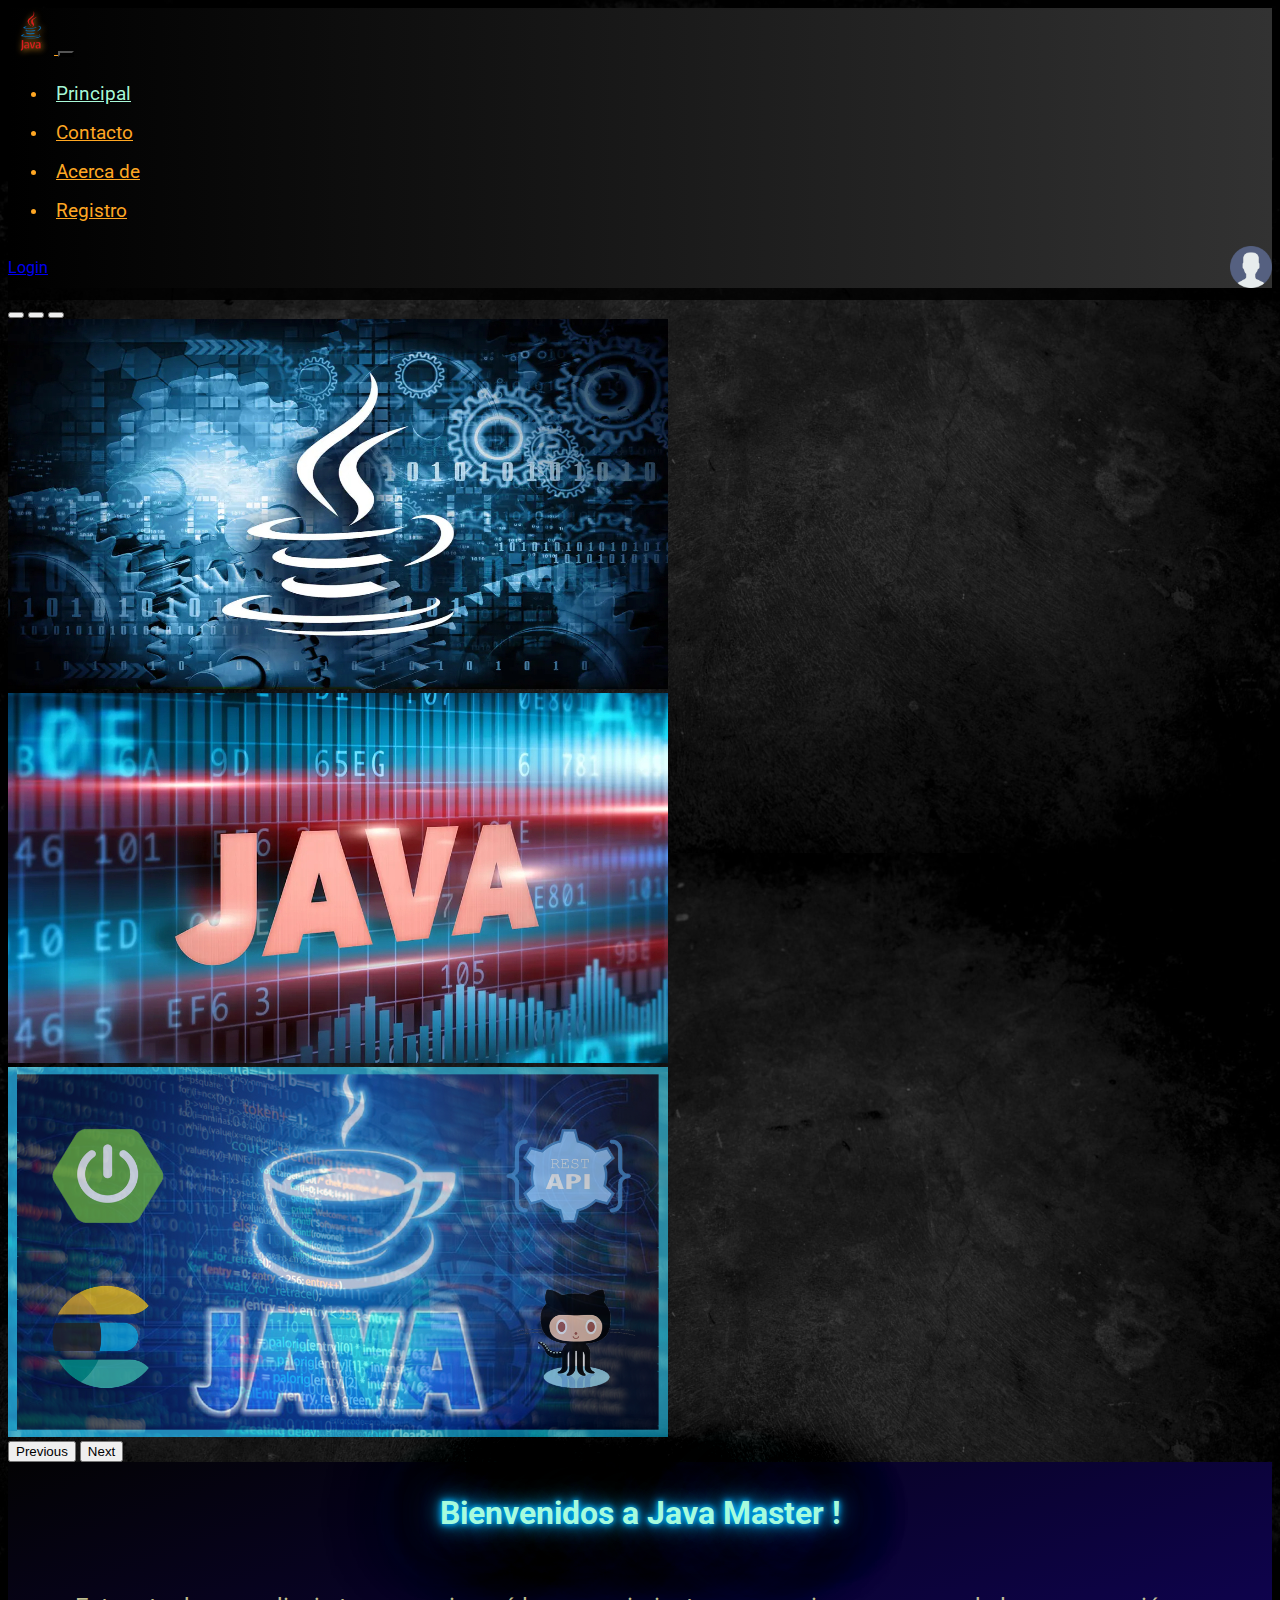
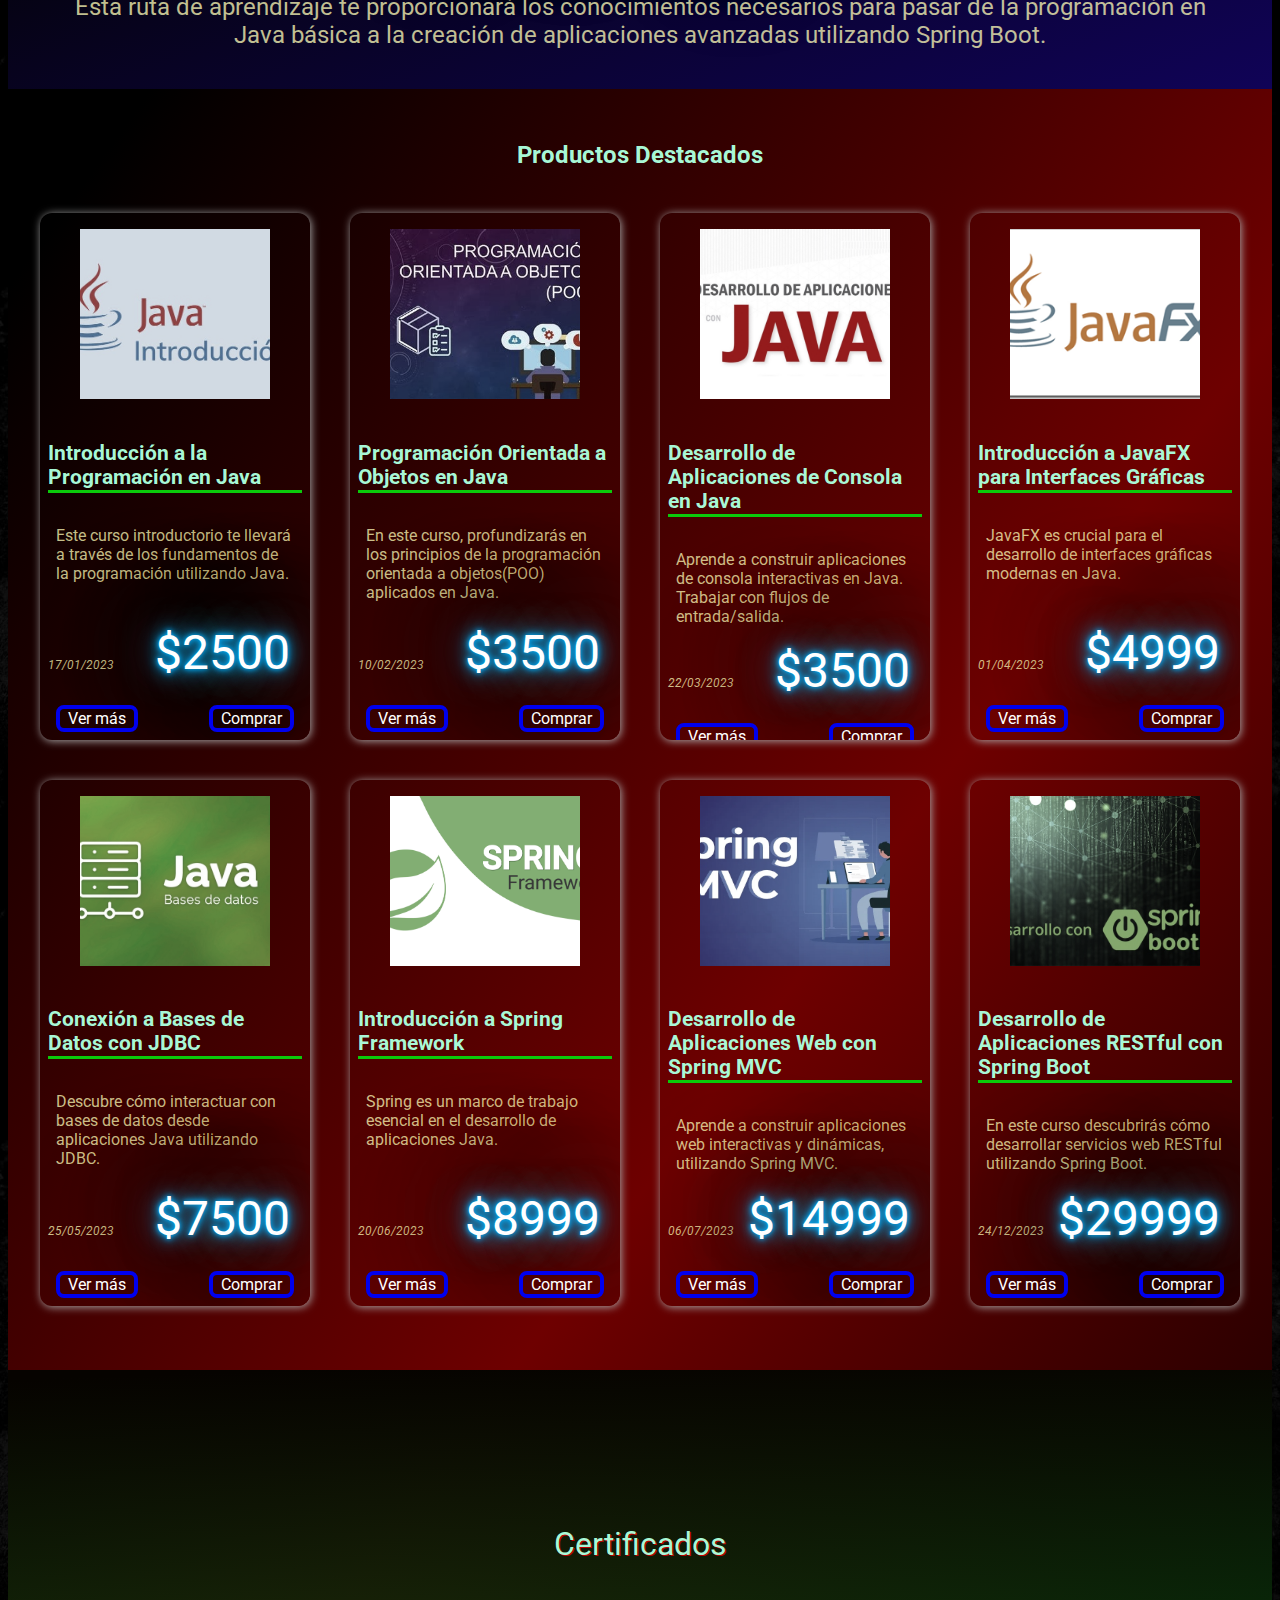
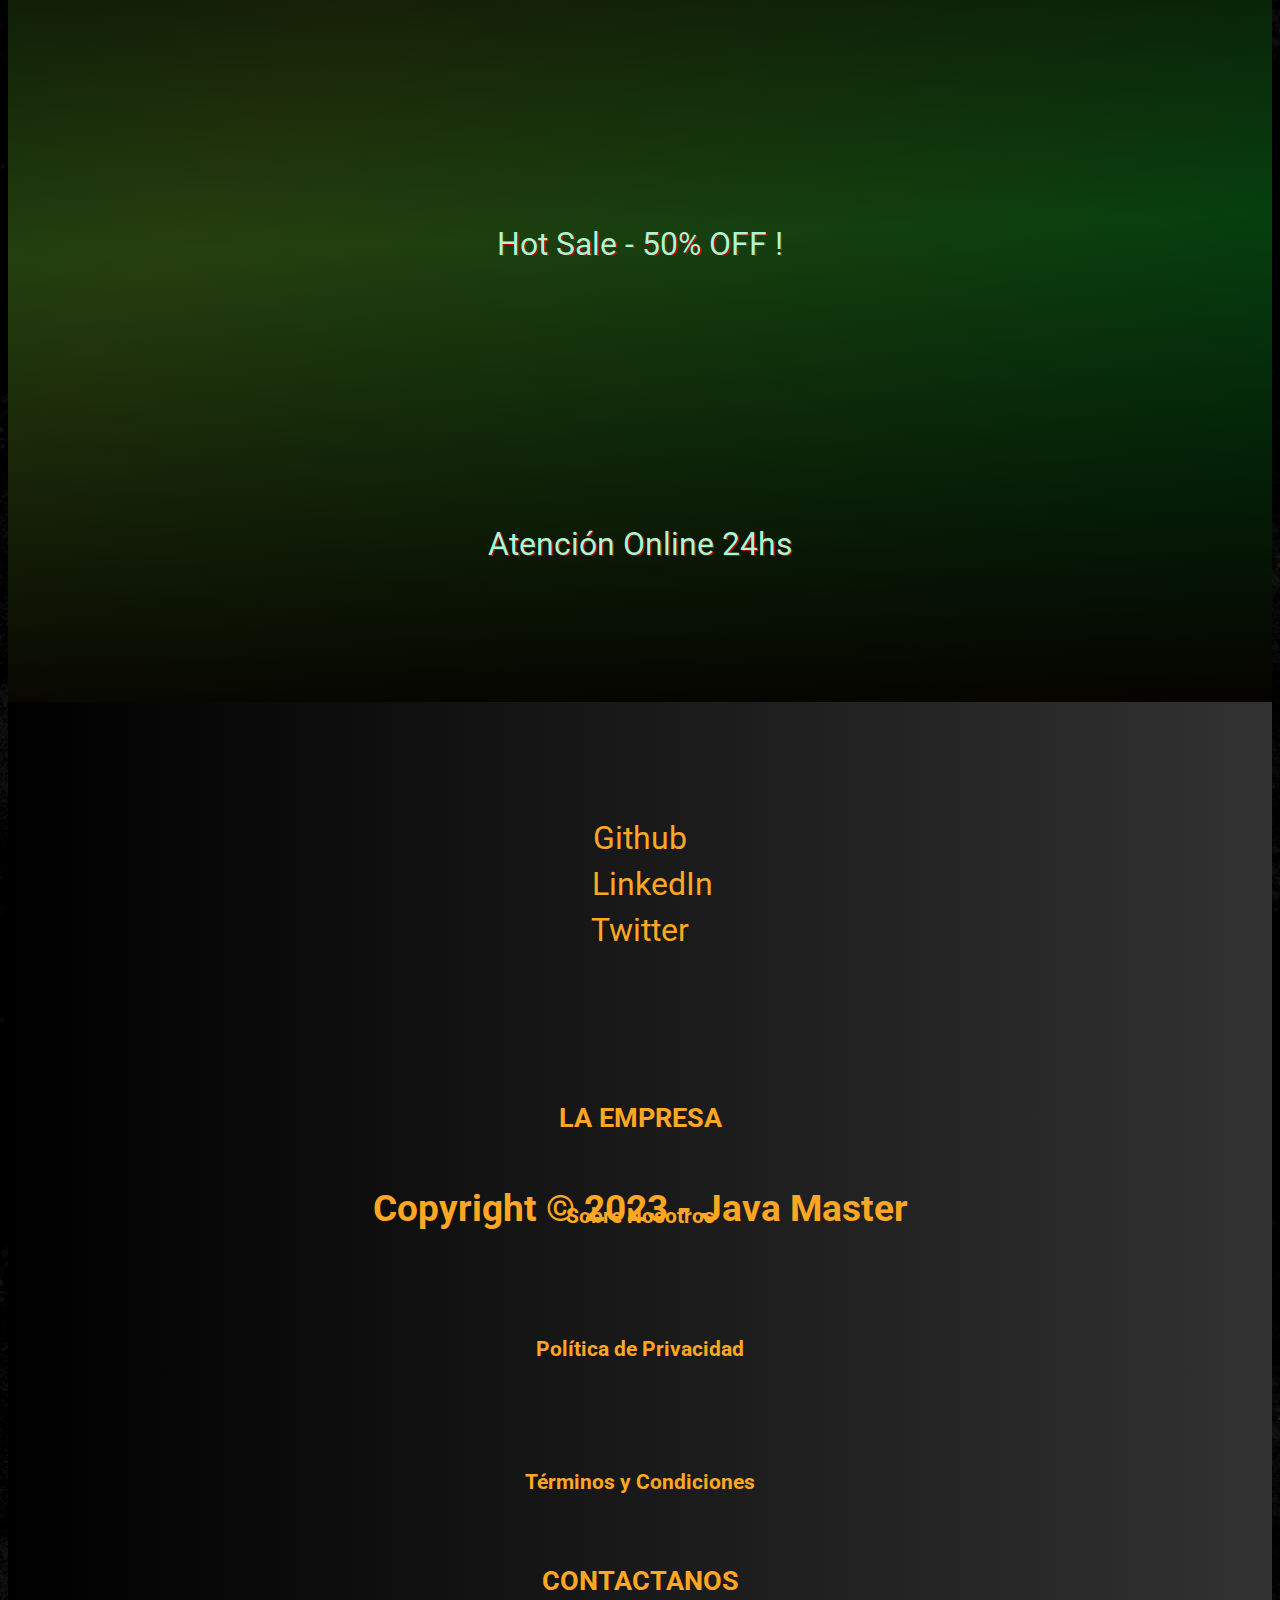
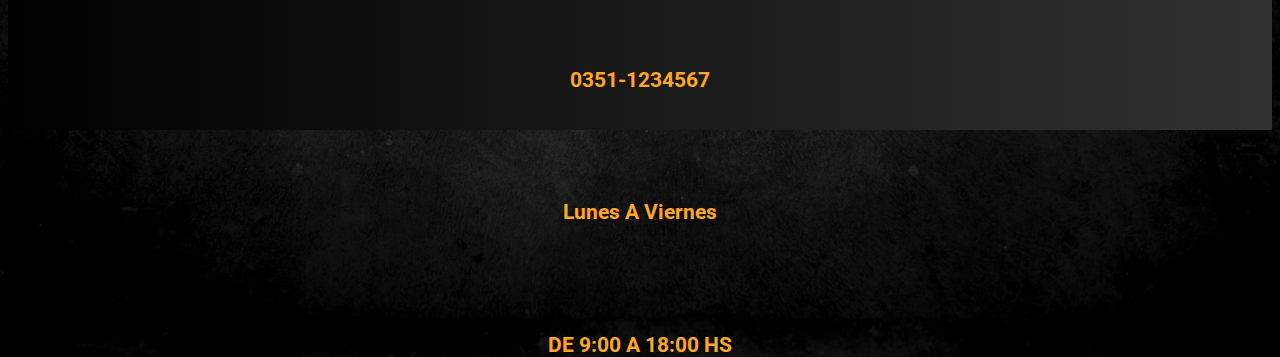
==== commit 1e98c32a: "Se agregar user-info.js - botones admin product y user" ====
--- a/index.html
+++ b/index.html
@@ -3,7 +3,7 @@
 <head>
     <meta charset="UTF-8">
     <meta name="viewport" content="width=device-width, initial-scale=1.0">
-    <title>Principal</title>
+    <title>Java Master - Principal</title>
     <!--=== FAVICON ===-->
     <link rel="icon" href="/assets/images/favicon.ico" type="image/x-icon">
     <!--=== FONT-AWESOME ===-->
@@ -33,7 +33,7 @@
                     </span>
                 </button>
                 <div class="collapse navbar-collapse" id="navbarSupportedContent">
-                    <ul class="navbar-nav me-auto mb-2 mb-lg-0">
+                    <ul id="nav-list" class="navbar-nav me-auto mb-2 mb-lg-0">
                         <li class="nav-item">
                             <a class="nav-link active" aria-current="page" href="/">Principal</a>
                         </li>
@@ -48,8 +48,13 @@
                         </li>
                     </ul>
                     <div class="header-user mb-md-0">
+                        <div id="user-action">
+                            <!-- ACA SE AGREGA BOTON LOGIN -->
+                        </div>
+                        <div id="user-header-name">
+                            <!-- ACA SE AGREGA NOMBRE DESDE CURRENT-USER (LOCALSTORAGE) -->
+                        </div>
                         <i class="fa-solid fa-cart-shopping"></i>
-                        <div>PEDRO GOMEZ</div>
                         <img class="header-user-img" src="/assets/images/user.png" alt="user-logo">
                     </div>
                 </div>
@@ -188,6 +193,8 @@
         crossorigin="anonymous"></script>
     <!--=== JS ===-->
     <script src="/js/home.js"></script>
+    <script src="/js/login.js"></script>
+    <script src="/js/user-info.js"></script>
 </body>
 </html>
 
--- a/css/styles.css
+++ b/css/styles.css
@@ -89,11 +89,12 @@
 }
 
 .main-navbar .nav-item:hover {
-    background-color: var(--primary-color);
+    background-color: var(--button-hover-border-color);
 }
 
 .main-navbar .nav-item:hover .nav-link {
     color:var(--cyan-color);
+    text-shadow: 1px 1px 0 rgb(0, 0, 0);
 }
 
 .main-navbar .navbar-brand .main-logo {
@@ -299,11 +300,13 @@
     align-items: center;
     justify-content: center;
     color: var(--cyan-color);
+    text-shadow: 1px 1px rgb(190, 0, 0);
     font-size: 2rem;
 }
 
 .main-feature i {
     font-size: 4rem;
+    text-shadow: 1px 1px rgb(190, 0, 0);
 }
 
 /* =============== [ FOOTER ] ============================================================================ */
